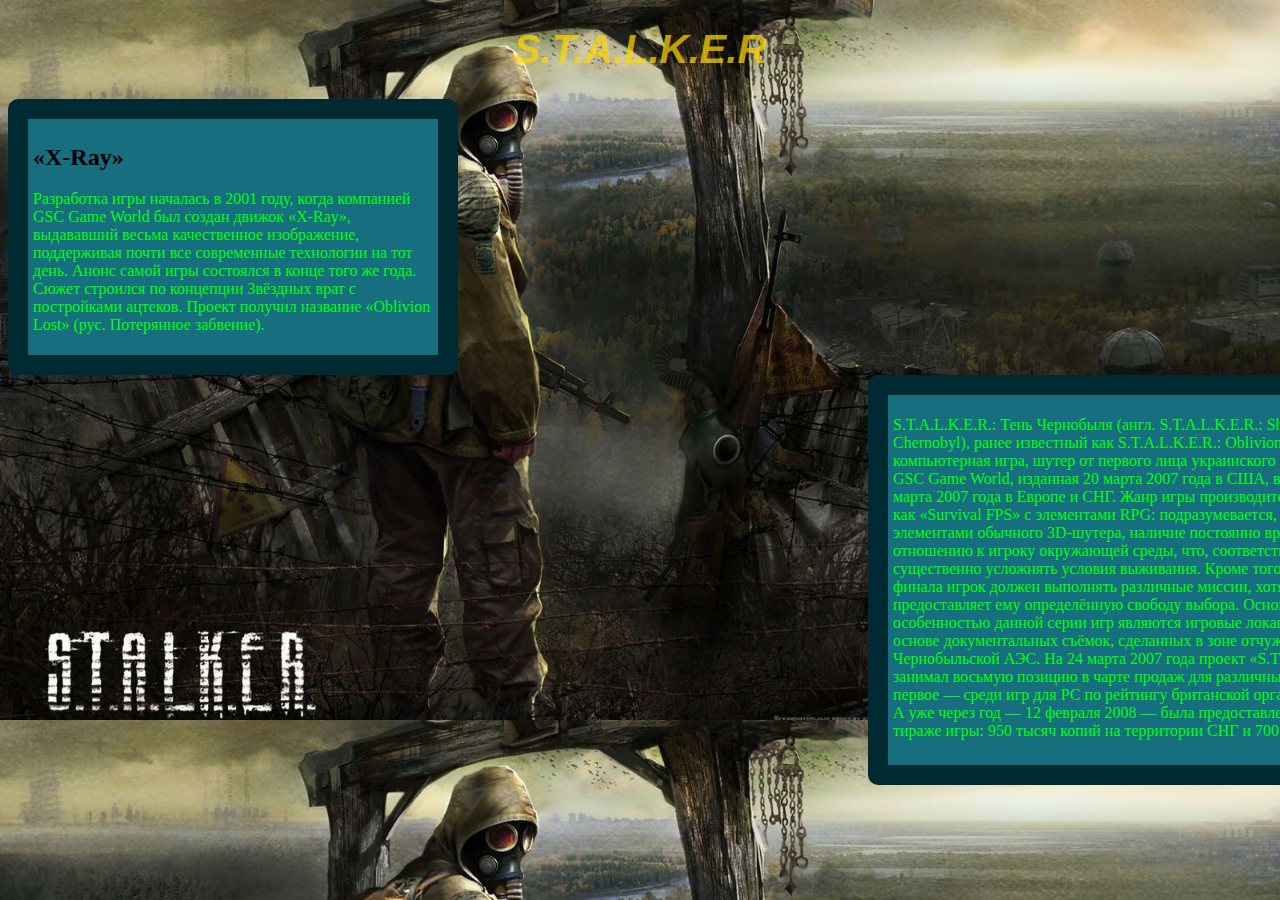
==== home work 2/index.html @ 9b7bbda7 "Add files via upload" ====
<!DOCTYPE html>
<html>
<head>
	<meta charset="utf-8">
	<title>Home Work2</title>
	<link rel="stylesheet" href="css/style.css">
</head>
<body>
	<h1 align="center" style="color: #ffd700b8">S.T.A.L.K.E.R</h1>
<div class="block">
	<div class="block-a">
		<h2>«X-Ray»</h2>
		<p>Разработка игры началась в 2001 году, когда компанией GSC Game World был создан движок «X-Ray», выдававший весьма качественное изображение, поддерживая почти все современные технологии на тот день. Анонс самой игры состоялся в конце того же года. Сюжет строился по концепции Звёздных врат с постройками ацтеков. Проект получил название «Oblivion Lost» (рус. Потерянное забвение).</p>
	</div>
	<div class="block-b">
		<p>
			S.T.A.L.K.E.R.: Тень Чернобыля (англ. S.T.A.L.K.E.R.: Shadow of Chernobyl), ранее известный как S.T.A.L.K.E.R.: Oblivion Lost — культовая компьютерная игра, шутер от первого лица украинского разработчика GSC Game World, изданная 20 марта 2007 года в США, в Канаде и 23 марта 2007 года в Европе и СНГ.

Жанр игры производителем определяется как «Survival FPS» с элементами RPG: подразумевается, наряду с элементами обычного 3D-шутера, наличие постоянно враждебной по отношению к игроку окружающей среды, что, соответственно, должно существенно усложнять условия выживания. Кроме того, для достижения финала игрок должен выполнять различные миссии, хотя это предоставляет ему определённую свободу выбора. Основной особенностью данной серии игр являются игровые локации, созданные на основе документальных съёмок, сделанных в зоне отчуждения Чернобыльской АЭС.

На 24 марта 2007 года проект «S.T.A.L.K.E.R.» занимал восьмую позицию в чарте продаж для различных платформ, и первое — среди игр для РС по рейтингу британской организации ELSPA. А уже через год — 12 февраля 2008 — была предоставлена информация о тираже игры: 950 тысяч копий на территории СНГ и 700 тысяч на Западе.
		</p>
	</div>
</div>

</body>
</html>
---- home work 2/css/style.css ----
body {
	background: url('../img/front.jpg');
	background-size: cover;
}

h1 {
	font-family: Arial, serif;
	font-style: oblique;
	font-size: 40px;
}

.block {
	height: 500px;
}
.block-a {
	width: 400px;
	display: inline-block;
}

.block-b{
	display: inline-block;
	height: 360px;
	width: 512px;
	margin-left: 860px;
}
.block-a, .block-b{
	background: #176e7f;
	border: 20px solid;
	border-color: #002a32;
	border-radius: 10px;
	padding: 5px; 

}

p {
	color: #00ff08;
}
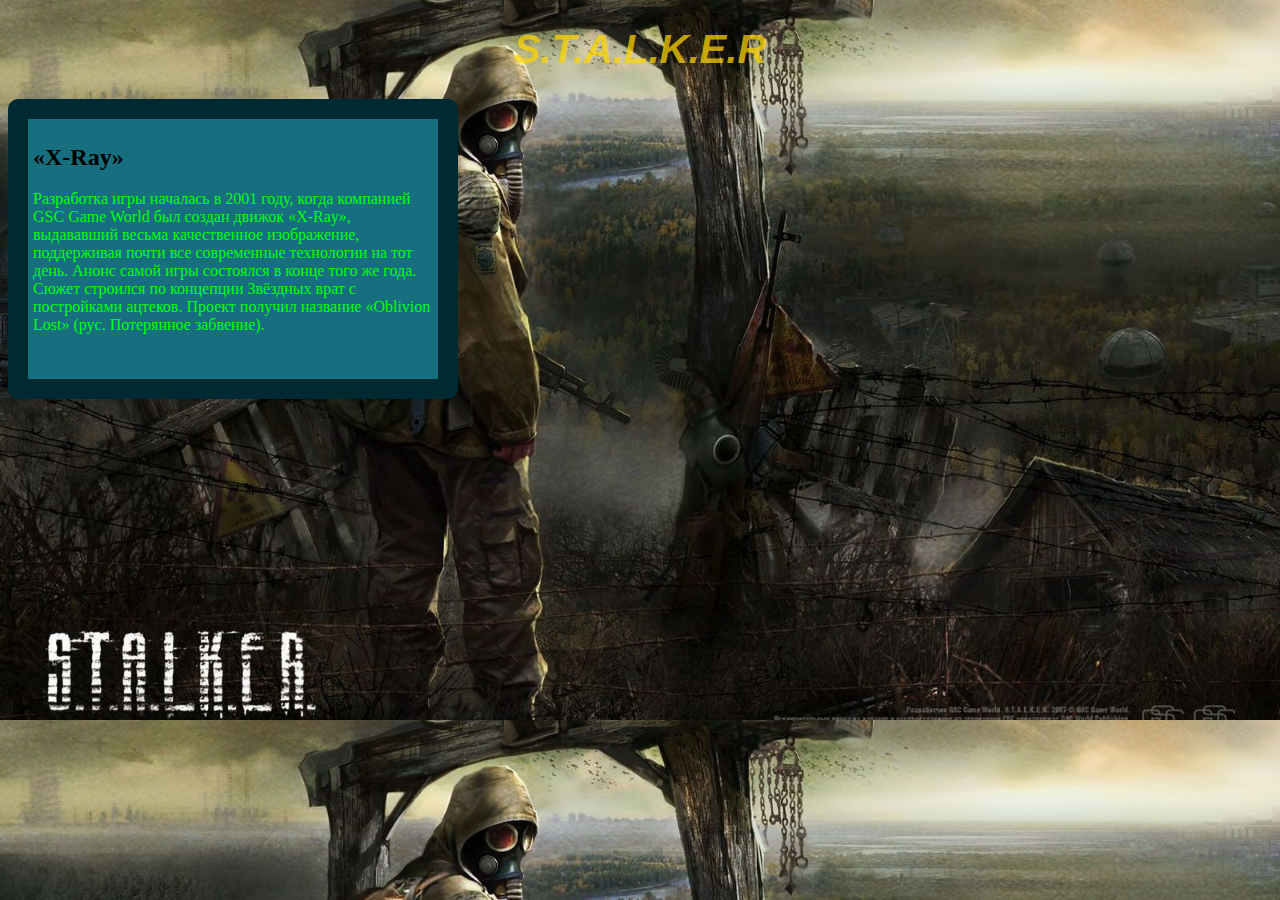
==== commit 1b4a6413: "Add files via upload" ====
--- a/home work 2/index.html
+++ b/home work 2/index.html
@@ -7,11 +7,10 @@
 </head>
 <body>
 	<h1 align="center" style="color: #ffd700b8">S.T.A.L.K.E.R</h1>
-<div class="block">
+	
 	<div class="block-a">
 		<h2>«X-Ray»</h2>
 		<p>Разработка игры началась в 2001 году, когда компанией GSC Game World был создан движок «X-Ray», выдававший весьма качественное изображение, поддерживая почти все современные технологии на тот день. Анонс самой игры состоялся в конце того же года. Сюжет строился по концепции Звёздных врат с постройками ацтеков. Проект получил название «Oblivion Lost» (рус. Потерянное забвение).</p>
-	</div>
 	<div class="block-b">
 		<p>
 			S.T.A.L.K.E.R.: Тень Чернобыля (англ. S.T.A.L.K.E.R.: Shadow of Chernobyl), ранее известный как S.T.A.L.K.E.R.: Oblivion Lost — культовая компьютерная игра, шутер от первого лица украинского разработчика GSC Game World, изданная 20 марта 2007 года в США, в Канаде и 23 марта 2007 года в Европе и СНГ.
@@ -21,7 +20,7 @@
 На 24 марта 2007 года проект «S.T.A.L.K.E.R.» занимал восьмую позицию в чарте продаж для различных платформ, и первое — среди игр для РС по рейтингу британской организации ELSPA. А уже через год — 12 февраля 2008 — была предоставлена информация о тираже игры: 950 тысяч копий на территории СНГ и 700 тысяч на Западе.
 		</p>
 	</div>
-</div>
+	</div><!--конец первого блока-->
 
 </body>
 </html>--- a/home work 2/css/style.css
+++ b/home work 2/css/style.css
@@ -9,19 +9,18 @@
 	font-size: 40px;
 }
 
-.block {
-	height: 500px;
-}
 .block-a {
 	width: 400px;
-	display: inline-block;
+	height: 250px;
 }
 
 .block-b{
 	display: inline-block;
 	height: 360px;
 	width: 512px;
-	margin-left: 860px;
+	margin-left: 1260px;
+	margin-bottom: 60px;
+
 }
 .block-a, .block-b{
 	background: #176e7f;
